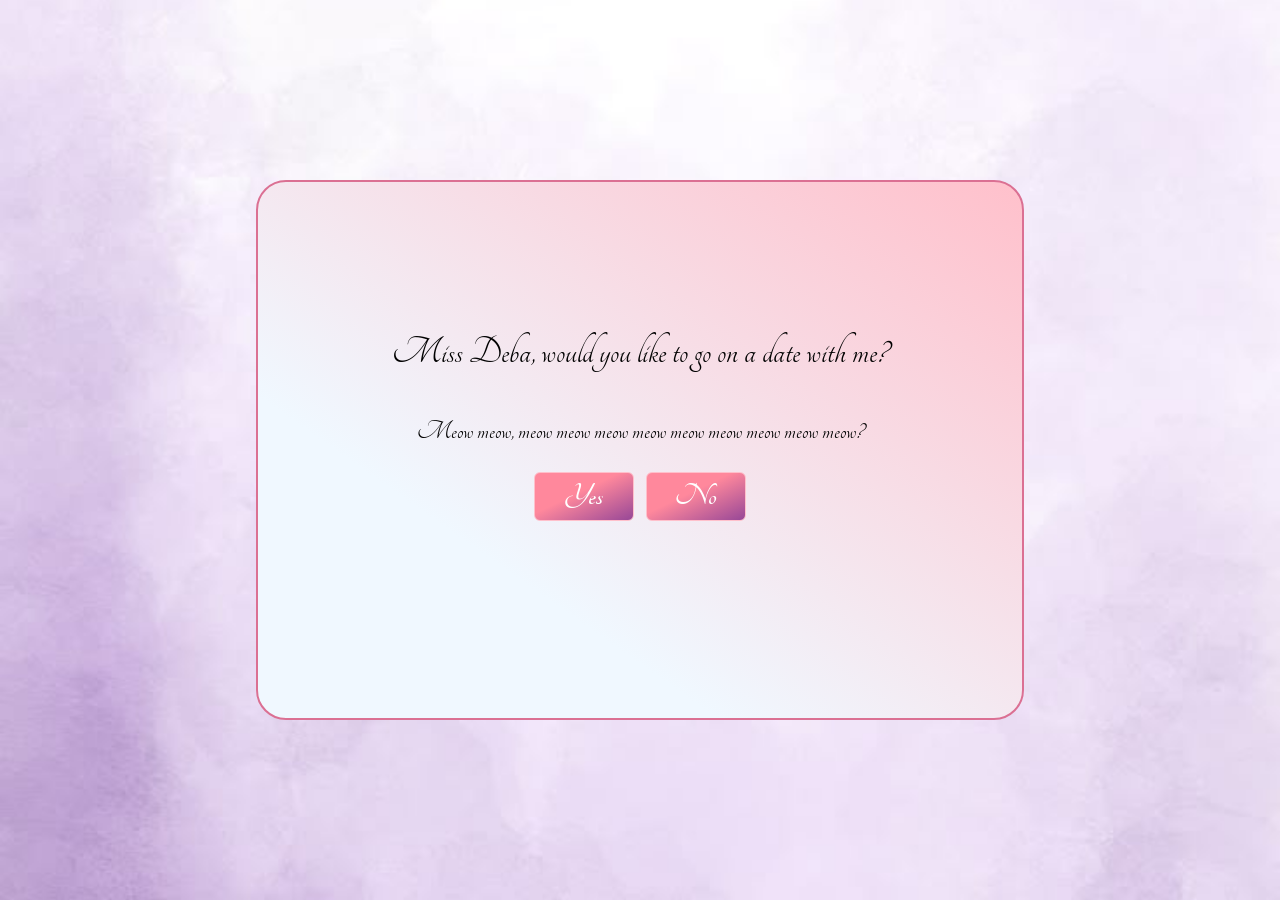
==== projects/ask_on_date/index.html @ 7ee0700b "Add files via upload" ====
<!DOCTYPE html>
<html lang="en">
<head>
    <meta charset="UTF-8">
    <meta name="viewport" content="width=device-width, initial-scale=1.0">

    <link rel="icon" href="./images/3.jpg">
    <title>Happy Birthday Love</title>

    <script src="https://code.jquery.com/jquery-3.7.1.slim.min.js" integrity="sha256-kmHvs0B+OpCW5GVHUNjv9rOmY0IvSIRcf7zGUDTDQM8=" crossorigin="anonymous"></script>

    <link href="https://cdn.jsdelivr.net/npm/bootstrap@5.3.3/dist/css/bootstrap.min.css" rel="stylesheet" integrity="sha384-QWTKZyjpPEjISv5WaRU9OFeRpok6YctnYmDr5pNlyT2bRjXh0JMhjY6hW+ALEwIH" crossorigin="anonymous">

    <script src="https://cdn.jsdelivr.net/npm/bootstrap@5.3.3/dist/js/bootstrap.bundle.min.js" integrity="sha384-YvpcrYf0tY3lHB60NNkmXc5s9fDVZLESaAA55NDzOxhy9GkcIdslK1eN7N6jIeHz" crossorigin="anonymous"></script>

    <script src="script.js"></script>
    <link rel="stylesheet" href="styles.css">
</head>
<body>
    <div class="w-100 h-100" id="body_wrapper">
        <div class="ml-auto mr-auto" id="outer_box">
            <div id="inner_box">
                <h1>Miss Deba, would you like to go on a date with me?</h4>
                <br>
                <h3>Meow meow, meow meow meow meow meow meow meow meow meow?</h6>
                <div class="buttons_div">
                    <button class="btn btn_style yes_btn">Yes</button>
                    <button class="btn btn_style no_btn">No</button>
                </div>

                <div id="how_dare_text" class="alert" style="height: 20px; font-size: 45px;"></div>
            </div>
        </div>

        <div class="img_abs num1">
            <img src="./images/4.gif" class="img-fluid">
        </div>
        <div class="img_abs num2">
            <img src="./images/5.gif" class="img-fluid">
        </div>
        <div class="img_abs num3">
            <img src="./images/10.gif" class="img-fluid">
        </div>
        <div class="img_abs num5">
            <img src="./images/11.gif" class="img-fluid">
        </div>
    </div>

    <script>
        init_template();
    </script>
</body>
</html>
---- projects/ask_on_date/styles.css ----
@import url('https://fonts.googleapis.com/css2?family=Tangerine:wght@400;700&display=swap');

#body_wrapper {
    background-color: #ccc;
    color: black;

    background-image: url('./images/bg1.jpg');
    background-position: center;
    background-repeat: no-repeat;
    background-size: cover;
    position: relative;
    overflow: hidden;
    font-size: 20px;
}

#outer_box {
    display: flex;
    flex-direction: row;
    justify-content: center;
    align-items: center;
    min-height: 100vh;
    text-align: center;
}

#inner_box {
    border-radius: 30px;
    border: 2px solid palevioletred;
    min-width: 60vw;
    min-height: 60vh;
    display: flex;
    flex-direction: column;
    justify-content: center;
    align-items: center;
    z-index: 2;
    font-family: "Tangerine", serif;
    font-weight: 400;
    background: linear-gradient(to top right, aliceblue 30%, pink);
}

.img_abs:where(.img_abs.num1, .img_abs.num2) {
    position: absolute;
    animation: animate_up 10s ease-in-out 0s infinite;
    z-index: 1;
}

.img_abs:where(.img_abs.num3, .img_abs.num4, .img_abs.num5) {
    position: absolute;
    animation: animate_down 10s ease-in-out 0s infinite;
    z-index: 1;
}

.img_abs img {
    max-height: 140px;
}

@keyframes animate_up {
    0% {
        top: 110%;
    }
    100% {
        top: -10%;
    }
}

@keyframes animate_down {
    0% {
        bottom: 110%;
    }
    100% {
        bottom: -10%;
    }
}

#body_wrapper .img_abs.num1 {
    left: 25%;
    transform: translateX(-25%);
}

#body_wrapper .img_abs.num2 {
    left: 75%;
    transform: translateX(-50%);
}

#body_wrapper .img_abs.num3 {
    left: 0;
}

#body_wrapper .img_abs.num4 {
    left: 50%;
    transform: translateX(-50%);
}

#body_wrapper .img_abs.num5 {
    right: 0;
}

#how_dare_text.alert {
    color: red;
}

#how_dare_text:not(.alert) {
    color: green;
}

#inner_box div.buttons_div {
    display: flex;
    flex-direction: row;
    width: 100%;
    justify-content: center;
    margin-top: 15px;
}

div.buttons_div button.no_btn {
    transition: transform 0.3 ease-in;
    transform-origin: 0 0;
}

div.buttons_div button.no_btn:hover {
    background-color: red;
}

div.buttons_div button.no_btn.move_30 {
    transform: translateX(300%);
}

div.buttons_div button.no_btn.move_60 {
    transform: translateX(-300%);
}

#inner_box div.buttons_div button {
    min-width: 100px;
    margin: 0 6px;
    background: linear-gradient(to bottom right, #ff889c 43%, #974797);
    border: 1px solid pink;
    color: white;
    font-size: 33px;
    font-weight: 700;
    padding: 2px 10px;
    line-height: 1.3;
}
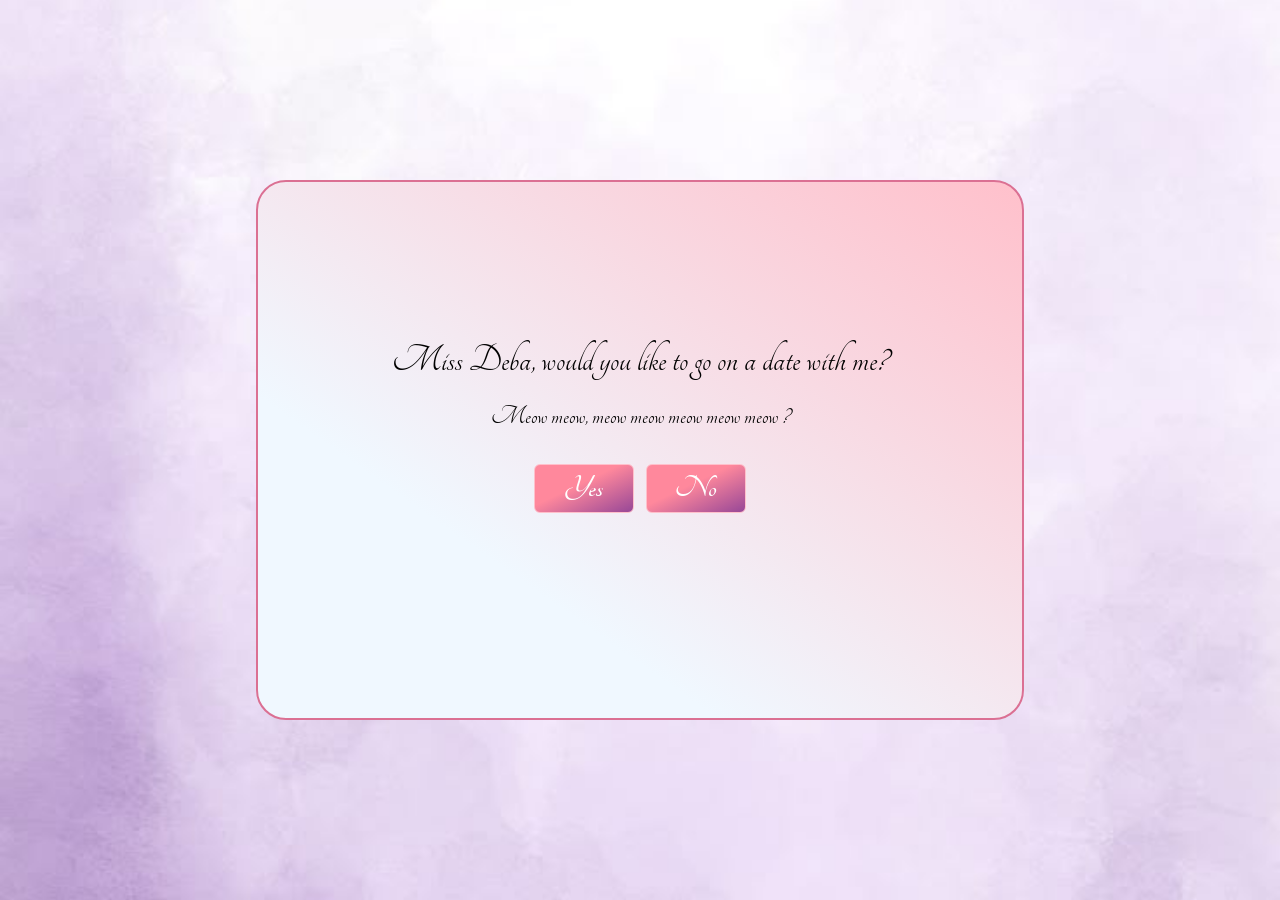
==== commit d715d332: "Add files via upload" ====
--- a/projects/ask_on_date/index.html
+++ b/projects/ask_on_date/index.html
@@ -21,8 +21,7 @@
         <div class="ml-auto mr-auto" id="outer_box">
             <div id="inner_box">
                 <h1>Miss Deba, would you like to go on a date with me?</h4>
-                <br>
-                <h3>Meow meow, meow meow meow meow meow meow meow meow meow?</h6>
+                <h3>Meow meow, meow meow meow meow meow ?</h6>
                 <div class="buttons_div">
                     <button class="btn btn_style yes_btn">Yes</button>
                     <button class="btn btn_style no_btn">No</button>
--- a/projects/ask_on_date/styles.css
+++ b/projects/ask_on_date/styles.css
@@ -1,4 +1,4 @@
-@import url('https://fonts.googleapis.com/css2?family=Tangerine:wght@400;700&display=swap');
+@import url('https://fonts.googleapis.com/css2?family=Emilys+Candy&family=Tangerine:wght@400;700&display=swap');
 
 #body_wrapper {
     background-color: #ccc;
@@ -22,6 +22,10 @@
     text-align: center;
 }
 
+h1, h3 {
+    margin-bottom: 15px;
+}
+
 #inner_box {
     border-radius: 30px;
     border: 2px solid palevioletred;
@@ -31,8 +35,9 @@
     flex-direction: column;
     justify-content: center;
     align-items: center;
-    z-index: 2;
+    z-index: 1;
     font-family: "Tangerine", serif;
+    /* font-family: "Emilys Candy", serif;; */
     font-weight: 400;
     background: linear-gradient(to top right, aliceblue 30%, pink);
 }
@@ -120,11 +125,11 @@
 }
 
 div.buttons_div button.no_btn.move_30 {
-    transform: translateX(300%);
+    transform: translateX(100%);
 }
 
 div.buttons_div button.no_btn.move_60 {
-    transform: translateX(-300%);
+    transform: translateX(-100%);
 }
 
 #inner_box div.buttons_div button {
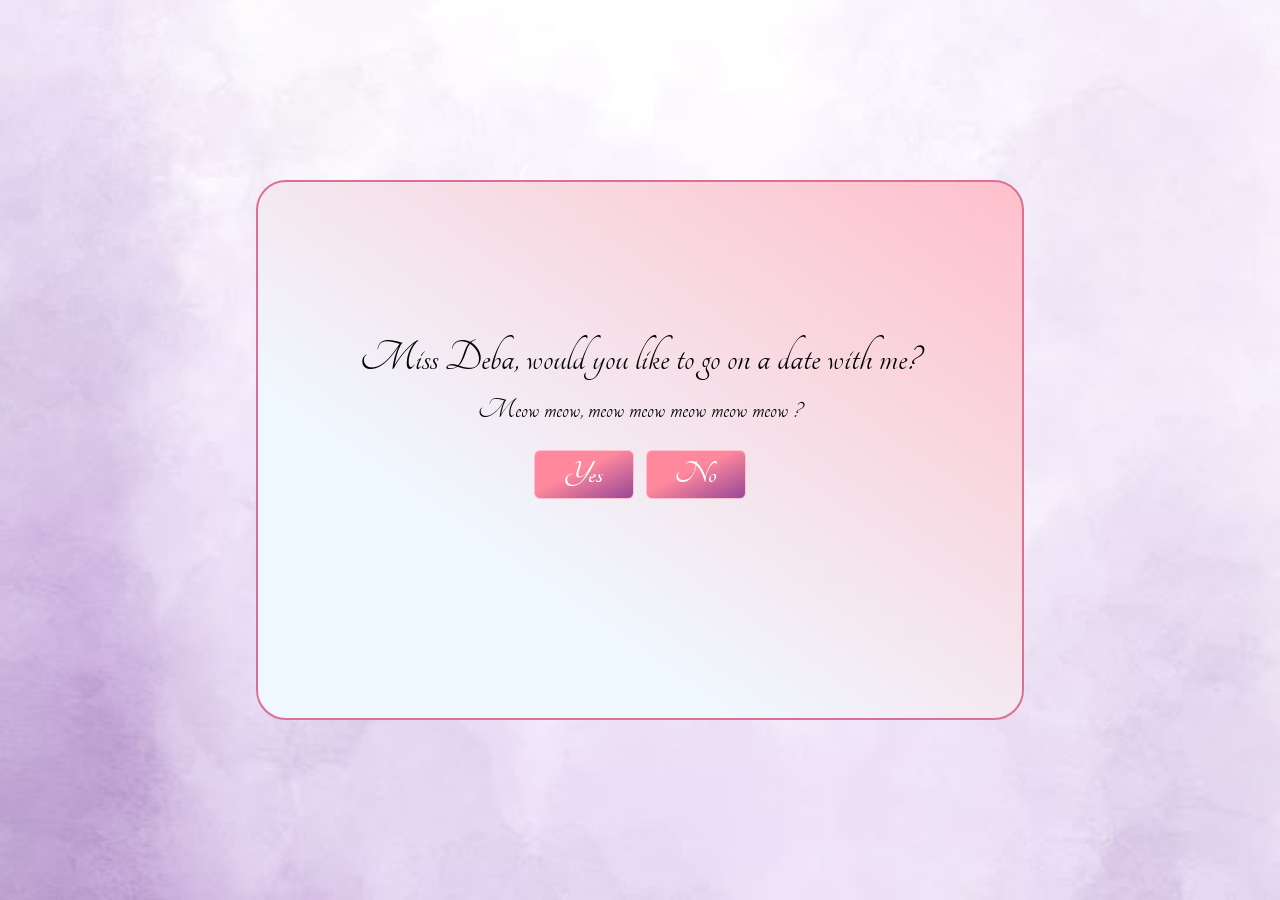
==== commit 823e325e: "Add files via upload" ====
--- a/projects/ask_on_date/index.html
+++ b/projects/ask_on_date/index.html
@@ -27,7 +27,7 @@
                     <button class="btn btn_style no_btn">No</button>
                 </div>
 
-                <div id="how_dare_text" class="alert" style="height: 20px; font-size: 45px;"></div>
+                <div id="how_dare_text" class="alert"></div>
             </div>
         </div>
 
--- a/projects/ask_on_date/styles.css
+++ b/projects/ask_on_date/styles.css
@@ -18,19 +18,28 @@
     flex-direction: row;
     justify-content: center;
     align-items: center;
-    min-height: 100vh;
+    height: 100vh;
     text-align: center;
+    padding: 30px;
+}
+
+h1 {
+    font-size: 45px;
+}
+
+h3 {
+    font-size: 30px;
 }
 
 h1, h3 {
-    margin-bottom: 15px;
+    margin-bottom: 7px;
 }
 
 #inner_box {
     border-radius: 30px;
     border: 2px solid palevioletred;
     min-width: 60vw;
-    min-height: 60vh;
+    height: 60vh;
     display: flex;
     flex-direction: column;
     justify-content: center;
@@ -107,6 +116,13 @@
     color: green;
 }
 
+#how_dare_text {
+    padding: 0;
+    margin: 0;
+    min-height: 70px;
+    font-size: 45px;
+}
+
 #inner_box div.buttons_div {
     display: flex;
     flex-direction: row;
@@ -118,6 +134,7 @@
 div.buttons_div button.no_btn {
     transition: transform 0.3 ease-in;
     transform-origin: 0 0;
+    z-index: 3;
 }
 
 div.buttons_div button.no_btn:hover {
@@ -125,11 +142,11 @@
 }
 
 div.buttons_div button.no_btn.move_30 {
-    transform: translateX(100%);
+    transform: translateX(40px);
 }
 
 div.buttons_div button.no_btn.move_60 {
-    transform: translateX(-100%);
+    transform: translateX(-150px);
 }
 
 #inner_box div.buttons_div button {
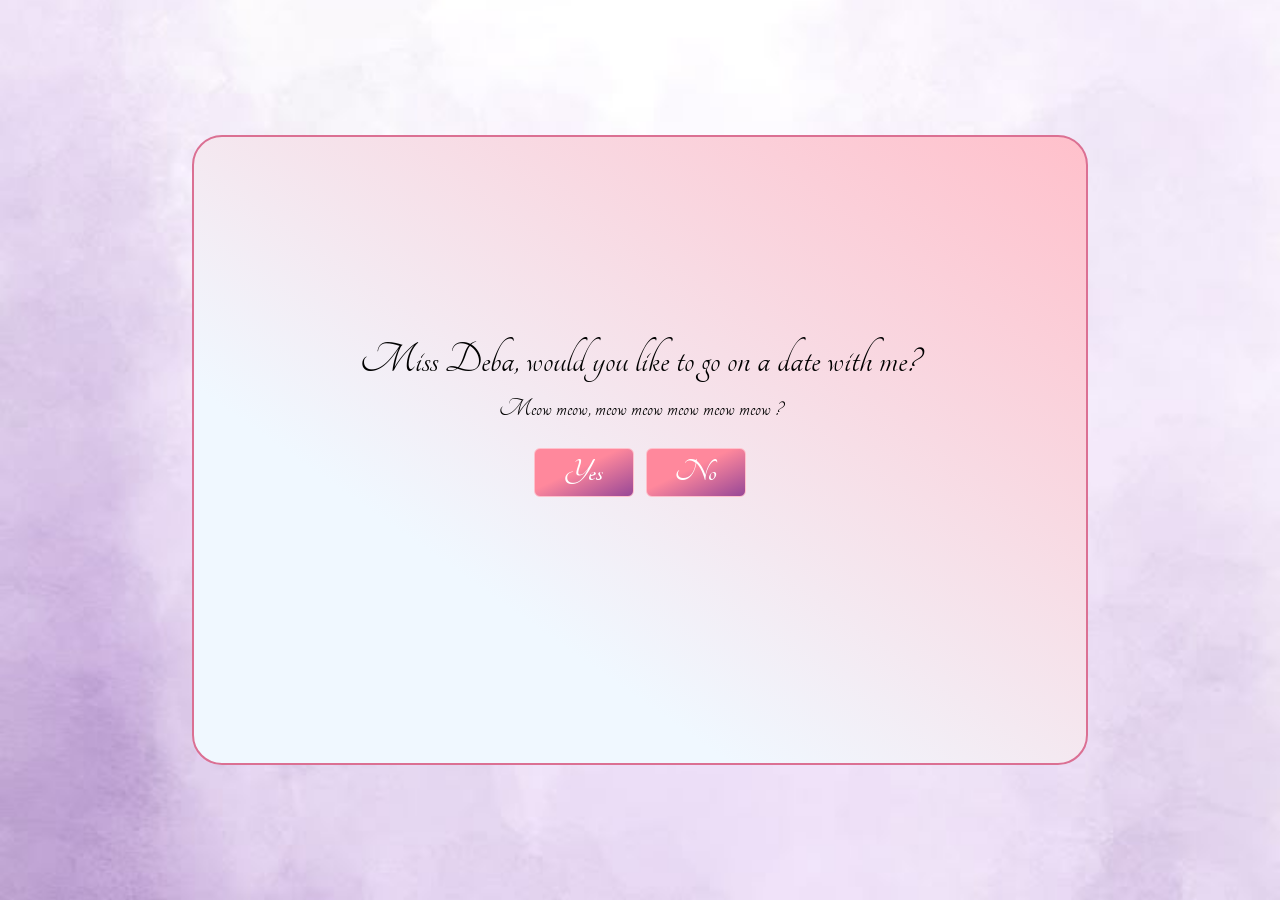
==== commit d3270eb3: "Add files via upload" ====
--- a/projects/ask_on_date/index.html
+++ b/projects/ask_on_date/index.html
@@ -13,8 +13,8 @@
 
     <script src="https://cdn.jsdelivr.net/npm/bootstrap@5.3.3/dist/js/bootstrap.bundle.min.js" integrity="sha384-YvpcrYf0tY3lHB60NNkmXc5s9fDVZLESaAA55NDzOxhy9GkcIdslK1eN7N6jIeHz" crossorigin="anonymous"></script>
 
-    <script src="script.js"></script>
-    <link rel="stylesheet" href="styles.css">
+    <script src="script.js?LMO=2025-3-2"></script>
+    <link rel="stylesheet" href="styles.css?LMO=2025-3-2">
 </head>
 <body>
     <div class="w-100 h-100" id="body_wrapper">
--- a/projects/ask_on_date/styles.css
+++ b/projects/ask_on_date/styles.css
@@ -28,7 +28,7 @@
 }
 
 h3 {
-    font-size: 30px;
+    font-size: 26px;
 }
 
 h1, h3 {
@@ -38,8 +38,8 @@
 #inner_box {
     border-radius: 30px;
     border: 2px solid palevioletred;
-    min-width: 60vw;
-    height: 60vh;
+    min-width: 70vw;
+    min-height: 70vh;
     display: flex;
     flex-direction: column;
     justify-content: center;
